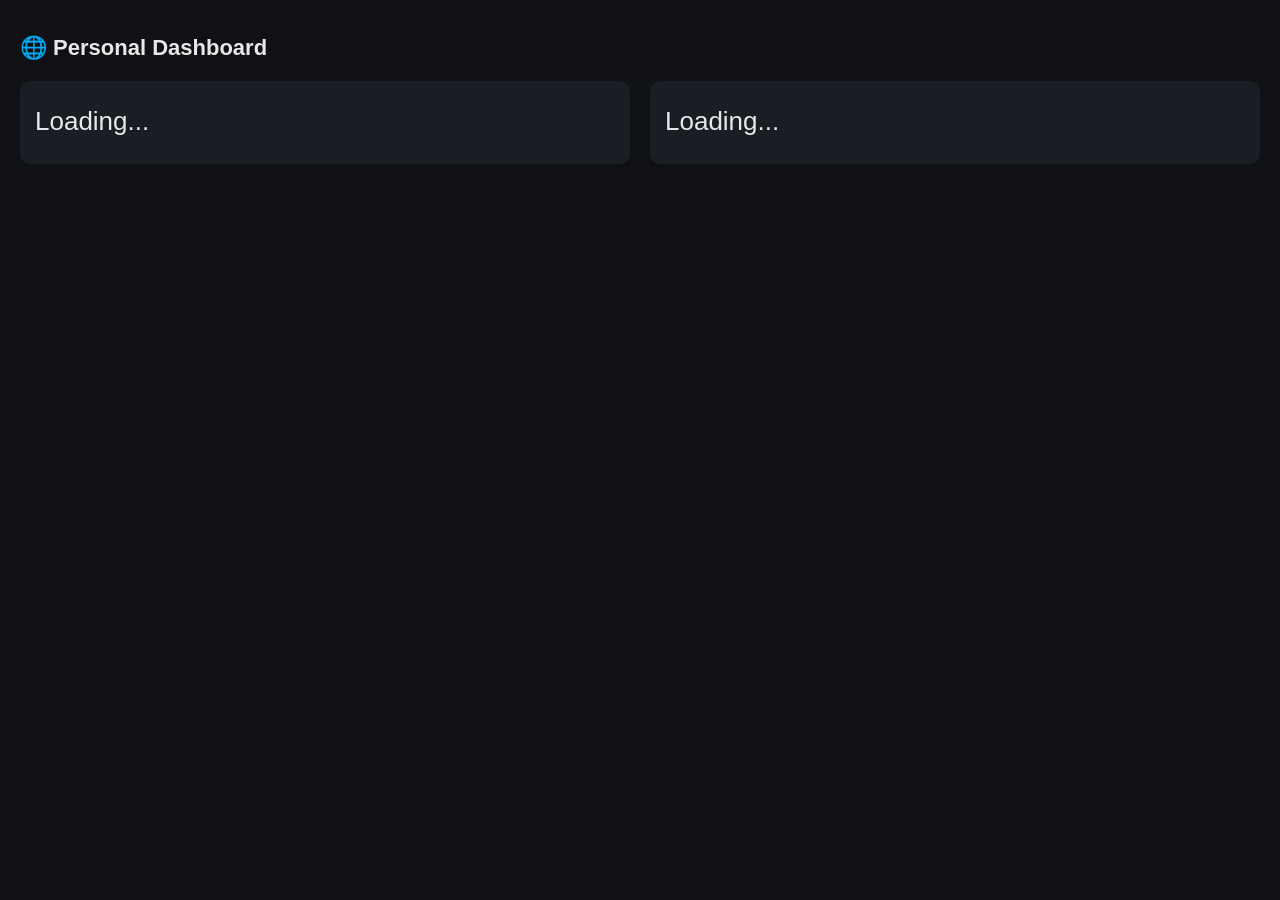
==== dashboard.html @ 941182b1 "Update dashboard.html" ====
<!DOCTYPE html>
<html>
<head>
  <meta charset="UTF-8" />
  <title>Personal Dashboard</title>

  <style>
    body {
      font-family: Arial, sans-serif;
      background: #0f1115;
      color: #e8e8e8;
      margin: 0;
      padding: 20px;
    }

    h1 {
      font-size: 22px;
      margin-bottom: 20px;
    }

    .grid {
      display: grid;
      grid-template-columns: 1fr 1fr;
      gap: 20px;
    }

    .card {
      background: #1a1d24;
      padding: 15px;
      border-radius: 10px;
    }

    .title {
      font-size: 14px;
      opacity: 0.7;
      margin-bottom: 10px;
    }

    .temp {
      font-size: 26px;
      margin: 5px 0;
    }

    .small {
      font-size: 13px;
      opacity: 0.8;
    }
    .forecast-row {
  display: flex;
  gap: 10px;
  margin-top: 12px;
}

.forecast-card {
  background: #1a1d24;
  border-radius: 10px;
  padding: 8px;
  flex: 1;
}

.forecast-title {
  font-size: 11px;
  opacity: 0.7;
  margin-bottom: 4px;
}

.forecast-temp {
  font-size: 16px;
  margin: 2px 0;
}

.forecast-desc {
  font-size: 11px;
  opacity: 0.8;
}
  </style>
</head>

<body>

  <h1>🌐 Personal Dashboard</h1>

  <div class="grid">

    <div class="card">
      <div class="title" id="titleA"></div>
      <div id="weatherA" class="temp">Loading...</div>
      <div id="descA" class="small"></div>
        <div class="forecast-row" id="forecastA"></div>

    </div>

    <div class="card">
      <div class="title" id="titleB"></div>
      <div id="weatherB" class="temp">Loading...</div>
      <div id="descB" class="small"></div>
        <div class="forecast-row" id="forecastB"></div>

    </div>

  </div>

<script>
/*
  NOTE:
  Open-Meteo uses lat/lon, so these are sample conversions:
  93422 → Atascadero-ish
  90210 → Beverly Hills
*/

const locations = {
  A: { lat: 35.4894, lon: -120.6707, label: "Atascadero" },
  B: { lat: 35.2828, lon: -120.6596, label: "San Luis Obispo" }
};

async function getWeather(lat, lon) {
  const url =
  `https://api.open-meteo.com/v1/forecast` +
  `?latitude=${lat}&longitude=${lon}` +
&current=temperature_2m,weather_code
&daily=temperature_2m_max,temperature_2m_min,weather_code
&timezone=auto +
  `&temperature_unit=fahrenheit`;

  const res = await fetch(url);
  return await res.json();
}

function weatherCodeToText(code) {
  const map = {
    0: "Clear sky ☀️",
    1: "Mostly clear 🌤️",
    2: "Partly cloudy ⛅",
    3: "Overcast ☁️",
    45: "Fog 🌫️",
    48: "Rime fog 🌫️",
    51: "Light drizzle 🌦️",
    61: "Rain 🌧️",
    71: "Snow ❄️",
    80: "Rain showers 🌦️",
  };

  function renderForecast(data, elementId) {
  const container = document.getElementById(elementId);
  container.innerHTML = "";

  for (let i = 0; i < 3; i++) {
    const max = Math.round(data.daily.temperature_2m_max[i]);
    const min = Math.round(data.daily.temperature_2m_min[i]);
    const code = data.daily.weather_code[i];

    const label =
      i === 0 ? "Today" :
      i === 1 ? "Tomorrow" :
      "Next";

    const div = document.createElement("div");
    div.className = "forecast-card";

    div.innerHTML = `
      <div class="forecast-title">${label}</div>
      <div class="forecast-temp">${max}° / ${min}°</div>
      <div class="forecast-desc">${weatherCodeToText(code)}</div>
    `;

    container.appendChild(div);
  }
}
  return map[code] || "Unknown weather";
}

async function loadAllWeather() {

// Location A
const a = await getWeather(locations.A.lat, locations.A.lon);

document.getElementById("titleA").innerText =
  `Weather — ${locations.A.label}`;

document.getElementById("weatherA").innerText =
  `${a.current.temperature_2m}°F`;

document.getElementById("descA").innerText =
  weatherCodeToText(a.current.weather_code);
  
  renderForecast(a, "forecastA");
  
// Location B
const b = await getWeather(locations.B.lat, locations.B.lon);

document.getElementById("titleB").innerText =
  `Weather — ${locations.B.label}`;

document.getElementById("weatherB").innerText =
  `${b.current.temperature_2m}°F`;

document.getElementById("descB").innerText =
  weatherCodeToText(b.current.weather_code);}

  renderForecast(a, "forecastB");

loadAllWeather();
</script>

</body>
</html>
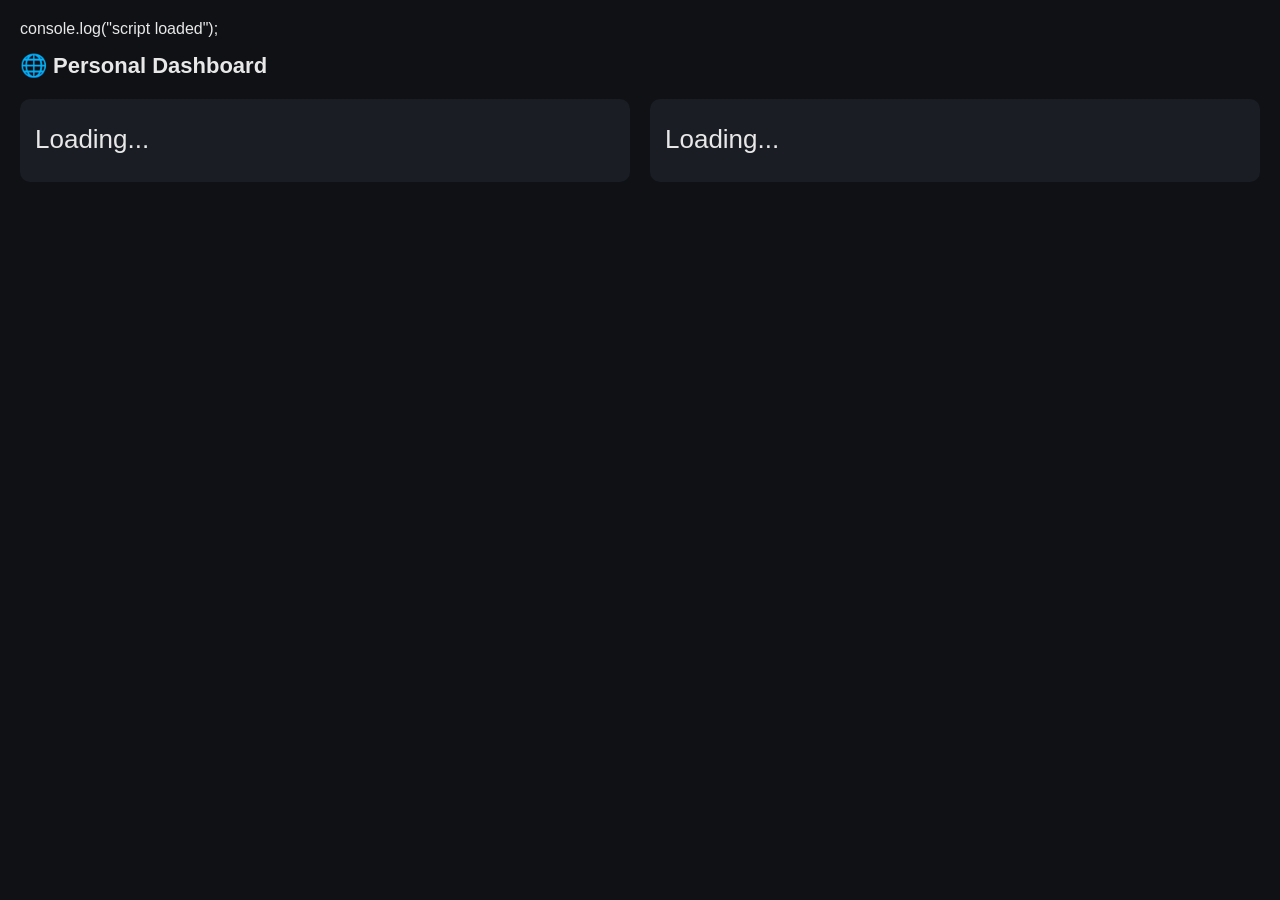
==== commit 41e18f8b: "Update dashboard.html" ====
--- a/dashboard.html
+++ b/dashboard.html
@@ -1,3 +1,5 @@
+console.log("script loaded");
+
 <!DOCTYPE html>
 <html>
 <head>
@@ -117,10 +119,10 @@
   const url =
   `https://api.open-meteo.com/v1/forecast` +
   `?latitude=${lat}&longitude=${lon}` +
-&current=temperature_2m,weather_code
-&daily=temperature_2m_max,temperature_2m_min,weather_code
-&timezone=auto +
-  `&temperature_unit=fahrenheit`;
+  `&current=temperature_2m,weather_code` +
+  `&daily=temperature_2m_max,temperature_2m_min,weather_code` +
+  `&temperature_unit=fahrenheit` +
+  `&timezone=auto`;
 
   const res = await fetch(url);
   return await res.json();
@@ -183,7 +185,7 @@
 document.getElementById("descA").innerText =
   weatherCodeToText(a.current.weather_code);
   
-  renderForecast(a, "forecastA");
+// renderForecast(a, "forecastA");
   
 // Location B
 const b = await getWeather(locations.B.lat, locations.B.lon);
@@ -197,7 +199,7 @@
 document.getElementById("descB").innerText =
   weatherCodeToText(b.current.weather_code);}
 
-  renderForecast(a, "forecastB");
+ // renderForecast(a, "forecastB");
 
 loadAllWeather();
 </script>
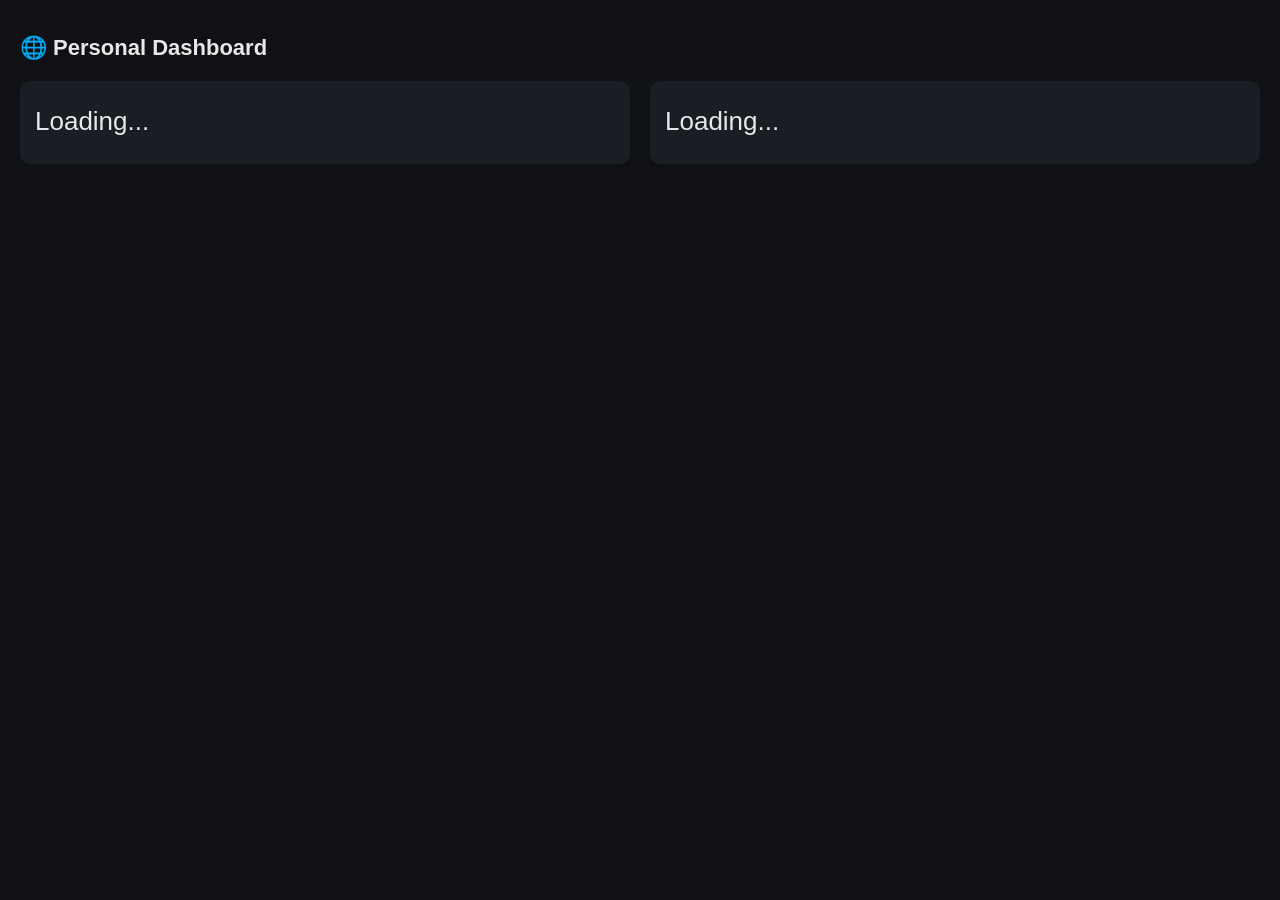
==== commit bbf0fba9: "Update dashboard.html" ====
--- a/dashboard.html
+++ b/dashboard.html
@@ -1,4 +1,3 @@
-console.log("script loaded");
 
 <!DOCTYPE html>
 <html>
@@ -142,7 +141,10 @@
     80: "Rain showers 🌦️",
   };
 
-  function renderForecast(data, elementId) {
+  return map[code] || "Unknown weather";
+}
+
+function renderForecast(data, elementId) {
   const container = document.getElementById(elementId);
   container.innerHTML = "";
 
@@ -185,7 +187,7 @@
 document.getElementById("descA").innerText =
   weatherCodeToText(a.current.weather_code);
   
-// renderForecast(a, "forecastA");
+renderForecast(a, "forecastA");
   
 // Location B
 const b = await getWeather(locations.B.lat, locations.B.lon);
@@ -199,7 +201,7 @@
 document.getElementById("descB").innerText =
   weatherCodeToText(b.current.weather_code);}
 
- // renderForecast(a, "forecastB");
+ renderForecast(a, "forecastB");
 
 loadAllWeather();
 </script>
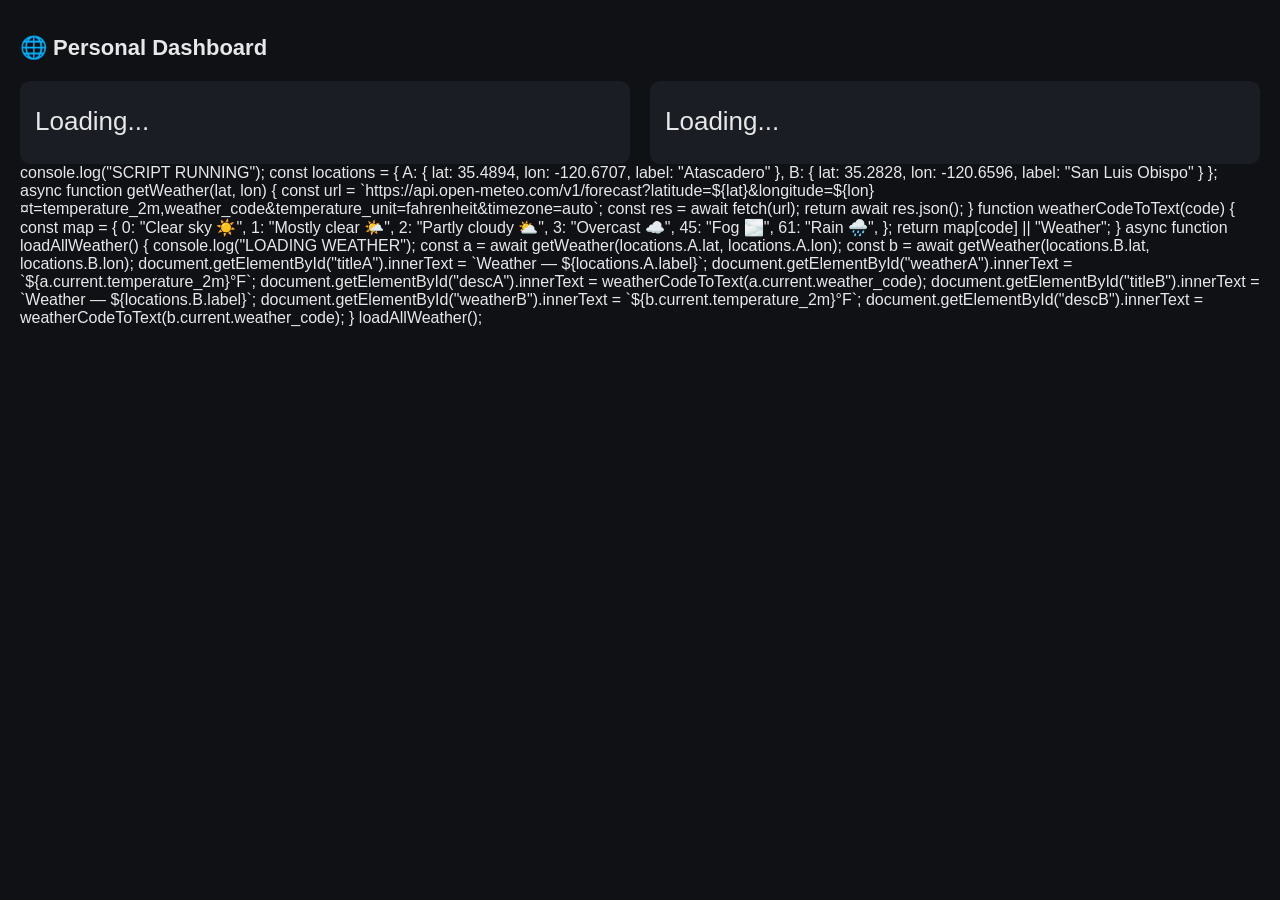
==== commit 489773ae: "Update dashboard.html" ====
--- a/dashboard.html
+++ b/dashboard.html
@@ -101,13 +101,7 @@
 
   </div>
 
-<script>
-/*
-  NOTE:
-  Open-Meteo uses lat/lon, so these are sample conversions:
-  93422 → Atascadero-ish
-  90210 → Beverly Hills
-*/
+console.log("SCRIPT RUNNING");
 
 const locations = {
   A: { lat: 35.4894, lon: -120.6707, label: "Atascadero" },
@@ -115,13 +109,7 @@
 };
 
 async function getWeather(lat, lon) {
-  const url =
-  `https://api.open-meteo.com/v1/forecast` +
-  `?latitude=${lat}&longitude=${lon}` +
-  `&current=temperature_2m,weather_code` +
-  `&daily=temperature_2m_max,temperature_2m_min,weather_code` +
-  `&temperature_unit=fahrenheit` +
-  `&timezone=auto`;
+  const url = `https://api.open-meteo.com/v1/forecast?latitude=${lat}&longitude=${lon}&current=temperature_2m,weather_code&temperature_unit=fahrenheit&timezone=auto`;
 
   const res = await fetch(url);
   return await res.json();
@@ -134,77 +122,28 @@
     2: "Partly cloudy ⛅",
     3: "Overcast ☁️",
     45: "Fog 🌫️",
-    48: "Rime fog 🌫️",
-    51: "Light drizzle 🌦️",
     61: "Rain 🌧️",
-    71: "Snow ❄️",
-    80: "Rain showers 🌦️",
   };
 
-  return map[code] || "Unknown weather";
-}
-
-function renderForecast(data, elementId) {
-  const container = document.getElementById(elementId);
-  container.innerHTML = "";
-
-  for (let i = 0; i < 3; i++) {
-    const max = Math.round(data.daily.temperature_2m_max[i]);
-    const min = Math.round(data.daily.temperature_2m_min[i]);
-    const code = data.daily.weather_code[i];
-
-    const label =
-      i === 0 ? "Today" :
-      i === 1 ? "Tomorrow" :
-      "Next";
-
-    const div = document.createElement("div");
-    div.className = "forecast-card";
-
-    div.innerHTML = `
-      <div class="forecast-title">${label}</div>
-      <div class="forecast-temp">${max}° / ${min}°</div>
-      <div class="forecast-desc">${weatherCodeToText(code)}</div>
-    `;
-
-    container.appendChild(div);
-  }
-}
-  return map[code] || "Unknown weather";
+  return map[code] || "Weather";
 }
 
 async function loadAllWeather() {
+  console.log("LOADING WEATHER");
 
-// Location A
-const a = await getWeather(locations.A.lat, locations.A.lon);
+  const a = await getWeather(locations.A.lat, locations.A.lon);
+  const b = await getWeather(locations.B.lat, locations.B.lon);
 
-document.getElementById("titleA").innerText =
-  `Weather — ${locations.A.label}`;
+  document.getElementById("titleA").innerText = `Weather — ${locations.A.label}`;
+  document.getElementById("weatherA").innerText = `${a.current.temperature_2m}°F`;
+  document.getElementById("descA").innerText = weatherCodeToText(a.current.weather_code);
 
-document.getElementById("weatherA").innerText =
-  `${a.current.temperature_2m}°F`;
-
-document.getElementById("descA").innerText =
-  weatherCodeToText(a.current.weather_code);
-  
-renderForecast(a, "forecastA");
-  
-// Location B
-const b = await getWeather(locations.B.lat, locations.B.lon);
-
-document.getElementById("titleB").innerText =
-  `Weather — ${locations.B.label}`;
-
-document.getElementById("weatherB").innerText =
-  `${b.current.temperature_2m}°F`;
-
-document.getElementById("descB").innerText =
-  weatherCodeToText(b.current.weather_code);}
-
- renderForecast(a, "forecastB");
+  document.getElementById("titleB").innerText = `Weather — ${locations.B.label}`;
+  document.getElementById("weatherB").innerText = `${b.current.temperature_2m}°F`;
+  document.getElementById("descB").innerText = weatherCodeToText(b.current.weather_code);
+}
 
 loadAllWeather();
-</script>
 
 </body>
 </html>
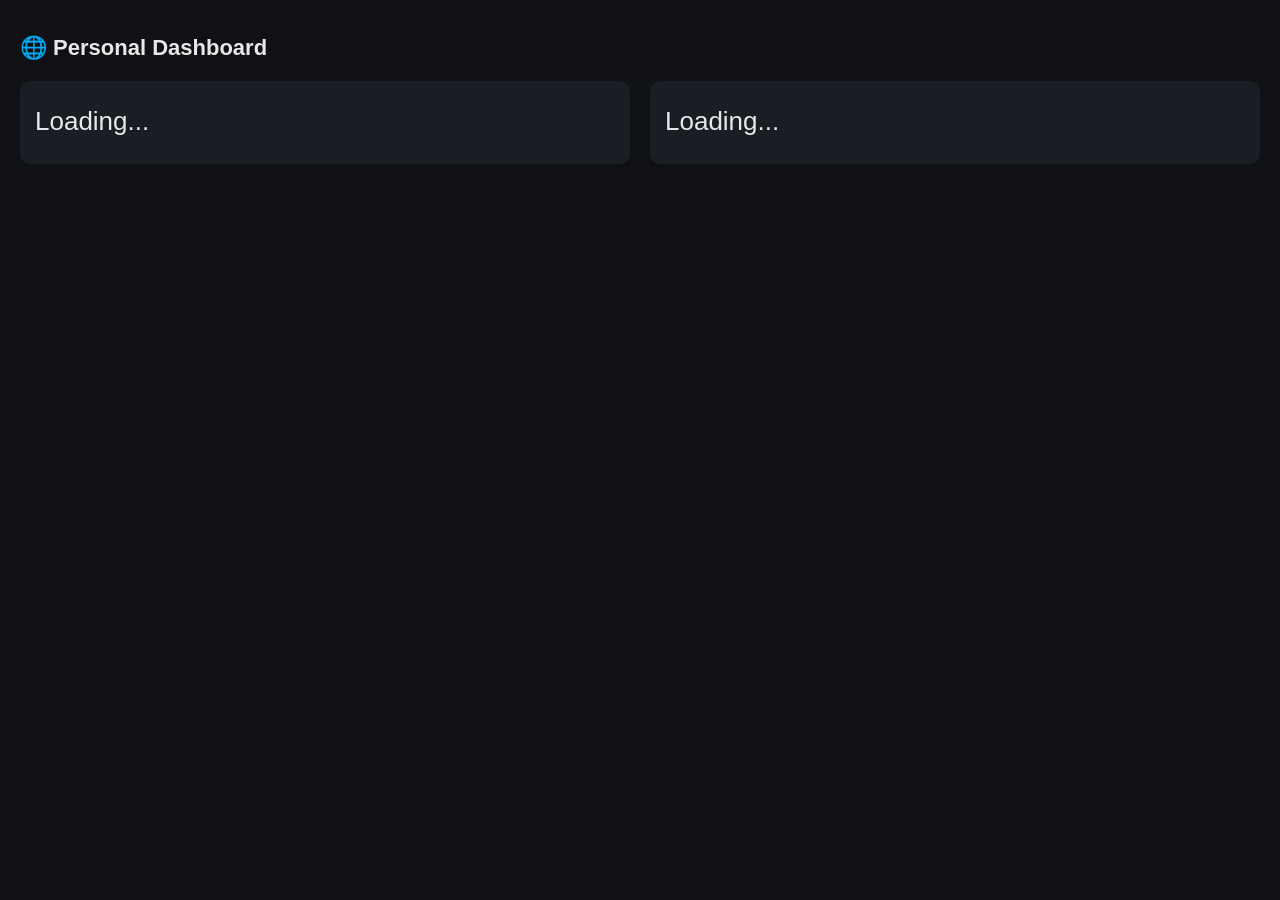
==== commit e4df5c7e: "Update dashboard.html" ====
--- a/dashboard.html
+++ b/dashboard.html
@@ -100,7 +100,7 @@
     </div>
 
   </div>
-
+<script>
 console.log("SCRIPT RUNNING");
 
 const locations = {
@@ -144,6 +144,6 @@
 }
 
 loadAllWeather();
-
+</script>
 </body>
 </html>
